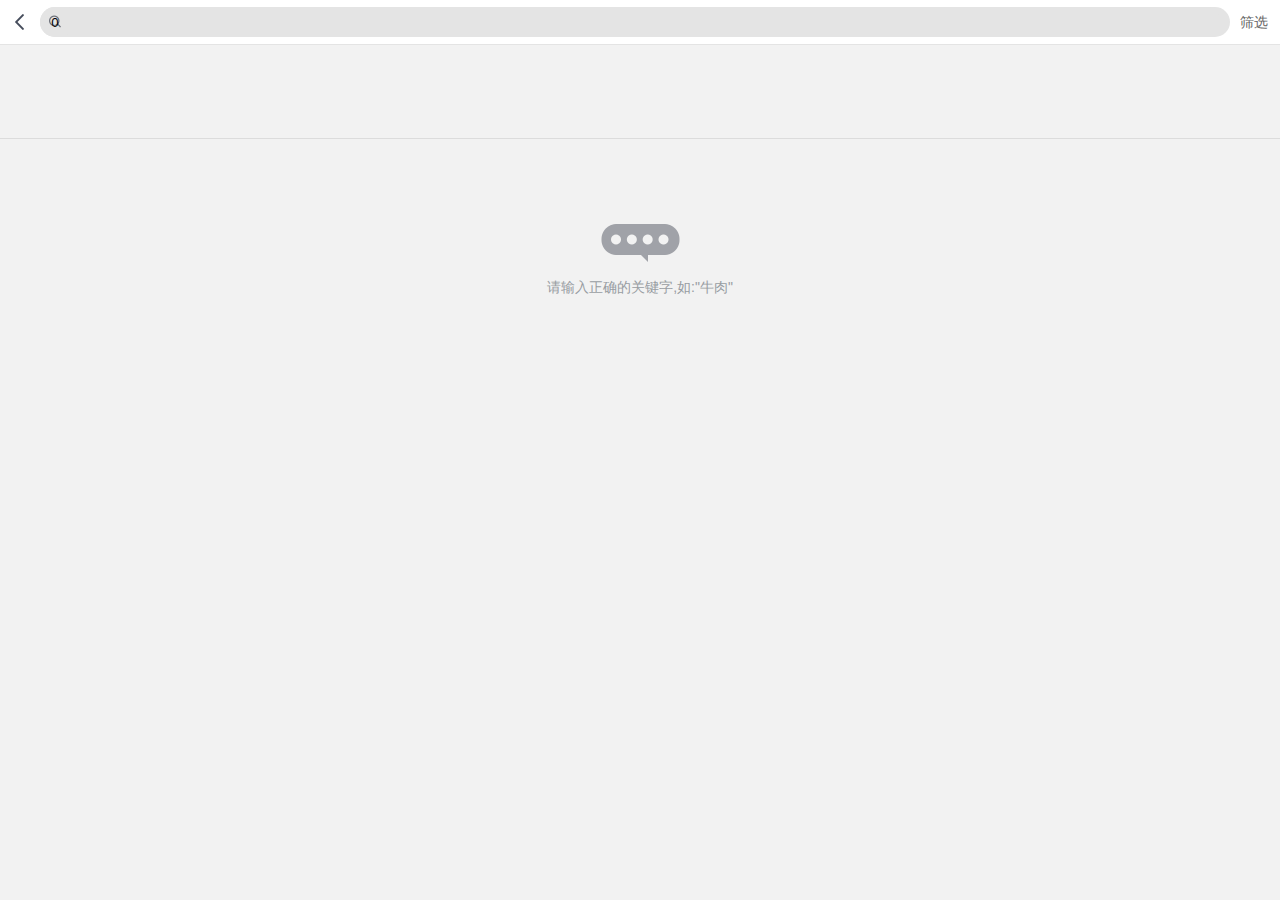
==== search.html @ a6b9f5fc "news" ====
<!DOCTYPE html>
<html class="search-page">
<head>
    <meta charset="UTF-8">
    <title>黄记煌在线点餐</title>
    <meta name="viewport"content="initial-scale=1.0, maximum-scale=1.0, minimum-scale=1.0, user-scalable=no, width=device-width"/>
    <meta name="apple-mobile-web-app-capable" content="yes">
    <meta name="apple-mobile-web-app-status-bar-style" content="black">
    <meta http-equiv="Cache-Control" content="must-revalidate,no-cache">
    <link rel="stylesheet" href="style/style.css"/>
</head>
<body>
<section class="_pre">
    <!-- 搜索框 -->
    <header id="head_search_box">
        <div class="search_header">
            <a href="index.html" class="back search_back" id='search_back'></a>
            <div class="search">
                <form id="search_form" method="get" action='' target="_parent" onsubmit="return submit_search();">
                    <div class="text_box" name="list_search_text_box" onclick="return 1;">
                        <input id="_keyword" name="search" type="text" class="text" value=""/>
                    </div>
                    <input type="hidden" value="0" name="">
                    <input type="submit" value="0" class="submit" id="list_search_submit">
                </form>
            </div>
            <a class="menu filtrate" name="list_go_filter">筛选</a>
        </div>
    </header>
    <section id="suggest_box">
        <div class="search_list" style="display: none;"></div>
        <div class="shadow_box" style="display: none;"></div>
    </section>
    <div style="height:47px;" class="empty_div">&nbsp;</div>
    <section cite="0" id="hot_search" class="hot_search">
        <ul class="clearfix">
            <iframe src="http://shop29273283.vpubao.com/index.php?c=search&search=" frameborder="0" width="100%;" height="1000px;"></iframe>
        </ul>
    </section>
    <p class="search_null">请输入正确的关键字,如:"牛肉"</p>
</section>
<section class="_next" style="display: none">
    <!-- 筛选 -->
    <header>
        <div class="new_header_2" id="filter_header">
            <a href="javascript:;" class="back" id="list_filter_back">
                <span>返回</span>
            </a>
            <h2>筛选</h2>
        </div>
    </header>
    <section id="filter_content">
        <div class="filtrate_price" name="filter_price" onclick="return 1;">
            价格<input type="number" id="lp" value="">&sim;
               <input type="number" id="hp" value="">元
        </div>
        <div class="filtrate_category" att_id="address">
            <a href="javascript:;" class="filtrate_category_a" name="filter_region_nav">
                收货地
                <span class="up_down">全部展开</span>
            </a>
        </div>
        <ul class="clearfix filtrate_address filtrate_list addr_item" id="filter_region_list">
            <li class="">
                <a href="javascript:;" cid="111" aname="北京">北京</a>
            </li>
            <li class="">
                <a href="javascript:;" cid="112" aname="天津">天津</a>
            </li>
            <li class="">
                <a href="javascript:;" cid="113" aname="河北">河北</a>
            </li>
            <li class="">
                <a href="javascript:;" cid="114" aname="山西">山西</a>
            </li>
            <li class="">
                <a href="javascript:;" cid="115" aname="内蒙古">内蒙古</a>
            </li>
            <li class="">
                <a href="javascript:;" cid="121" aname="辽宁">辽宁</a>
            </li>
            <li class="">
                <a href="javascript:;" cid="122" aname="吉林">吉林</a>
            </li>
            <li class="">
                <a href="javascript:;" cid="123" aname="黑龙江">黑龙江</a>
            </li>
            <li class="">
                <a href="javascript:;" cid="131" aname="上海">上海</a>
            </li>
            <li class="">
                <a href="javascript:;" cid="132" aname="江苏">江苏</a>
            </li>
            <li class="">
                <a href="javascript:;" cid="133" aname="浙江">浙江</a>
            </li>
            <li class="">
                <a href="javascript:;" cid="134" aname="安徽">安徽</a>
            </li>
            <li class="">
                <a href="javascript:;" cid="135" aname="福建">福建</a>
            </li>
            <li class="">
                <a href="javascript:;" cid="136" aname="江西">江西</a>
            </li>
            <li class="">
                <a href="javascript:;" cid="137" aname="山东">山东</a>
            </li>
            <li class="">
                <a href="javascript:;" cid="141" aname="河南">河南</a>
            </li>
            <li class="">
                <a href="javascript:;" cid="142" aname="湖北">湖北</a>
            </li>
            <li class="">
                <a href="javascript:;" cid="143" aname="湖南">湖南</a>
            </li>
            <li class="">
                <a href="javascript:;" cid="144" aname="广东">广东</a>
            </li>
            <li class="">
                <a href="javascript:;" cid="145" aname="广西">广西</a>
            </li>
            <li class="">
                <a href="javascript:;" cid="146" aname="海南">海南</a>
            </li>
            <li class="">
                <a href="javascript:;" cid="150" aname="重庆">重庆</a>
            </li>
            <li class="">
                <a href="javascript:;" cid="151" aname="四川">四川</a>
            </li>
            <li class="">
                <a href="javascript:;" cid="152" aname="贵州">贵州</a>
            </li>
            <li class="">
                <a href="javascript:;" cid="153" aname="云南">云南</a>
            </li>
            <li class="">
                <a href="javascript:;" cid="154" aname="西藏">西藏</a>
            </li>
            <li class="">
                <a href="javascript:;" cid="161" aname="陕西">陕西</a>
            </li>
            <li class="">
                <a href="javascript:;" cid="162" aname="甘肃">甘肃</a>
            </li>
            <li class="">
                <a href="javascript:;" cid="163" aname="青海">青海</a>
            </li>
            <li class="">
                <a href="javascript:;" cid="164" aname="宁夏">宁夏</a>
            </li>
            <li class="">
                <a href="javascript:;" cid="165" aname="新疆">新疆</a>
            </li>
            <li class="">
                <a href="javascript:;" cid="171" aname="台湾">台湾</a>
            </li>
            <li class="">
                <a href="javascript:;" cid="172" aname="香港">香港</a>
            </li>
            <li class="">
                <a href="javascript:;" cid="173" aname="澳门">澳门</a>
            </li>
        </ul>
        <div class="filtrate_has">
            <h2>其他条件</h2>
            <ul class="clearfix">
                <li id="displaySalesPromotion"onclick="return 1;" class="">
                    <label for="">促销</label>
                </li>
                <li id="displayOutlets" onclick="return 1;" class="">
                    <label for="">尾品汇</label>
                </li>
                <li id="displayDDSelf" onclick="return 1;" class="">
                    <label for="">当当自营</label>
                </li>
                <li id="hasStock" onclick="return 1;" class="on">
                    <label for="">有货</label>
                </li>
                <li id="displayPreSell"onclick="return 1;" class="">
                    <label for="">预售</label>
                </li>
                <li id="displayOverseas"onclick="return 1;" class="">
                    <label for="">海外购</label>
                </li>
            </ul>
        </div>
    </section>
    <div class="filtrate_wrap">
        <ul class="filtrate_btn clearfix">
            <li><a href="javascript:;" class="reset" id='clear_btn'>清空筛选条件</a></li>
            <li><a href="javascript:;" class="submit" id='submit_btn'>确定</a></li>
        </ul>
    </div>
    <script>
        var hasFilter = 0;
    </script>
</section>
<section id="mix_search_div" style="display: none;">
    <header id="bd">
        <header class="con floatsearch">
            <div id="component_1434612"></div>
            <section class="mix_new_header">
                <a href="javascript:void(0)" class="mix_back"></a>
                <form id="index_search_form" method="get" action="http://shop29273283.vpubao.com/index.php" onsubmit="return mix_submit_search();">
                    <div class="search">
                        <div class="text_box">
                            <input id="keyword" id="shop_id" value="29273283" placeholder="在此搜索您喜爱的食物" class="keyword text" onkeydown="this.style.color='#404040';" maxlength="70" autocomplete="off">
                        </div>
                        <span class="mix_submit"></span>
                        <a href="javascript:void(0)" class="clear_input" id="clear_input" style="display: block;"></a>
                        <input  type="hidden" name="c" value="search" style="display: none">
                        <input type="search" name="search">
                    </div>
                    <input type="submit" value="搜索" class="mix_filtrate">
                </form>
            </section>
            <section class="mix_search_list"></section>
            <section class="mix_recently_search">
                <h3>搜索历史</h3>
                <ul>

                </ul>
                <a href="javascript:void(0)" onclick="clearRecently()" class="clear_recently_search">
                    <img src="images/delete_icon.png" alt="" width="15" height="15">
                    &nbsp;清空历史记录
                </a>
            </section>
            <div class="spacer"></div>
        </header>
    </header>
</section>
<script src="script/zepto.min.js" type="text/javascript"></script>
<script src="script/search/fx.min.js" type="text/javascript"></script>
<script src="script/search/fx_methods.min.js" type="text/javascript"></script>
<script src="script/search/zepto.lazyload.min.js" type="text/javascript"></script>
<script src="script/search/zepto_cokie.min.js" type="text/javascript"></script>
<script src="script/common.min.js" type="text/javascript"></script>
<script src="script/search/search.min.js" type="text/javascript"></script>
<script src="script/search/filter.min.js" type="text/javascript"></script>
<script src="script/search/mix_suggest.min.js" type="text/javascript"></script>
<script>
    var sid = "";
    $(document).ready(function () {
        $("img[data-original]").lazyload();
        $.extend(m_collect, {
            mdd_token: '',
            search_login_url: ''
        });
        var fromType = location.href.indexOf("index\.php") > 0 ? 'search' : 'category';
        $.extend(m_loadMore, {
            p: '{"search":"0","act":"get_more","from":"' + fromType + '","search":"0","search":"' + search + '","page":1}',
            big_pic_class: "",
            type: 1
        });
        m_loadMore.init();
        var filtrate = $(".filtrate"), submit = $(".submit,.back");
        filtrate.bind("click", function () {
            $("._next").css({"display": "block"});
            $("._pre").hide();
            window.scrollTo(0, 0);
        });
        submit.bind("click", function () {
            $("._next").hide();
            $("._pre").css({"display": "block"});
        });
        bizFilter.init();
        $("#backtop").click(function () {
            window.scrollTo(0, 0);
        });
    });
</script>
<script>
    $(function () {
        var sbox = $("#head_search_box"),
                sort = $('#product_sort'),
                related = $("#hot_search"),
                g_list = $("#goods_list"),
                g_m1 = "0", g_m2 = "90px";
        var initCss = function (type) {
            if (type == 1) {
                sort.css({"position": "static", "width": "100%"});
                g_list.css("margin-top", g_m1);
            } else {
                sort.attr("style", "");
                g_list.css("margin-top", g_m2);
            }
        };
        var m = {
            input: $("#_keyword"),
            rawAll: '',
            dd: $(".text_box"),
            cancel: $(".mix_back"),
            rawKey: 'r',
            main: function () {
                this.init();
                this.be();
            },
            init: function () {
                this.rawAll = this.input.val();
            },
            be: function () {
                var _this = this;
                this.input.focus(function () {
                    var mix_search = $("#mix_search_div");
                    if (mix_search.length > 0) {
                        _this.dd.trigger("click");  //for ddclick
                        $("._pre").hide();
                        mix_search.show();
                        $("#keyword").val(_this.rawKey).focus();
                        return;
                    }
                    var newKey = _this.input.val();
                    if (newKey != _this.rawKey && newKey != _this.rawAll) {
                        $(this).val(newKey);
                    } else {
                        $(this).val(_this.rawKey);
                    }
                    if ($(window).scrollTop() > 0) {
                        initCss(1);
                        window.scrollTo(0, 0);
                        _this.dd.trigger("click");
                    }
                }).blur(function () {
                    var newKey = _this.input.val();
                    if (newKey === _this.rawKey) {
                        $(this).val(_this.rawAll);
                    } else {
                        $(this).val(newKey);
                    }
                });
                this.cancel.bind("click", function () {
                    $("#mix_search_div").hide();
                    $("._pre").show();
                });
            }
        };
        m.main();
        $(window).resize(function () {
            sbox.css("width", "100%");
            sort.css("width", "100%");
        });

        setTimeout(function () {
            var sboxH = sbox.height();
            var relatedH = related.height();
            relatedH <= 20 && related.remove();
            var sortH = sort.height();
            var sortStart = sort.offset().top - sboxH;
            var showEnd = sort.offset().top;
            var init = function () {
                sbox.css({"position": "fixed", "top": "0"});
                window.scrollTo(0, 0);
            };
            var rawScroll = 0, nowScroll = 0;
            var upOrDown = function () {
                var delta = 30;
                if (nowScroll > rawScroll + delta) {
                    return 1;
                } else if (nowScroll < rawScroll - delta) {
                    return 2;
                } else {
                    return 0;
                }
            };
            var sticky = function () {
                nowScroll = $(window).scrollTop();
                if (nowScroll >= sortStart) {
                    sort.css({"position": "fixed", "top": sboxH});
                    g_list.css({"margin-top": sortH});
                } else {
                    sort.attr("style", "");
                    g_list.attr("style", "");
                }
                if (nowScroll > showEnd + sortH) {
                    var up = upOrDown();
                    if (up == 1) {
                        if (sbox.css("display") != "none") {
                            sbox.hide();
                            sort.hide();
                        }
                        rawScroll = nowScroll;
                    } else if (up == 2) {
                        if (sbox.css("display") == "none") {
                            sbox.show();
                            sort.show();
                        }
                        rawScroll = nowScroll;
                    }
                } else {
                    if (sbox.css("display") == "none") {
                        sbox.show();
                        sort.show();
                    }
                }
            };
            init();
            $(document).on("touchmove", sticky);
            $(window).on("scroll", sticky);
        }, 500);
    });
</script>
<script src="script/search/js_tracker.js" type="text/javascript"></script>
</body>
</html>
---- style/style.css ----
@charset "utf-8";
body, button, dd, dl, dt, fieldset, form, h1, h2, h3, h4, h5, h6, input, legend, li, ol, p, select, table, td, textarea, th, ul {
    margin: 0;
    padding: 0
}

body {
    min-width: 320px;
    font-size: 14px;
    font-family: 'microsoft yahei', Verdana, Arial, Helvetica, sans-serif;
    color: #000;
    -webkit-text-size-adjust: none
}

fieldset, img {
    border: 0
}

ol, ul {
    list-style: none
}

address, em {
    font-style: normal
}

a {
    color: #000;
    text-decoration: none
}

table {
    border-collapse: collapse;
}

input {
    font-family: 'microsoft yahei', Verdana, Arial, Helvetica, sans-serif;;
}

.clearfix:after {
    clear: both;
    content: " ";
    display: block;
    font-size: 0;
    height: 0;
    visibility: hidden
}

.clearfix {
    zoom: 1
}

.dis_tab {
    display: table;
    width: 100%;
}

.dis_tab_c {
    display: table-cell;
}

* {
    -webkit-tap-highlight-color: rgba(0, 0, 0, 0);
}

:focus {
    outline: none;
}

/* 分类导航页 */
/* 内容 */
body {
    background-color: #f8f8f8;
}

.main {
    position: fixed;
    top: 0;
    left: 0;
    right: 0;
    bottom: 0;
    width: 100%;
    height: 100%;
    min-width: 320px;
    overflow: hidden;
    background-color: #fff;
}

/* 头部返回 */
.search_header {
    position: relative;
    z-index: 100;
    height: 30px;
    background: #fff;
    padding: 7px 50px 7px 40px;
    border-bottom: 1px solid #e4e4e4;
}

.search_header .back {
    z-index: 2;
    position: absolute;
    top: 0;
    left: 0;
    height: 44px;
    padding-left: 40px;
    background: url(../images/arrow_left.png) no-repeat 15px center;
    background-size: auto 16px;
    font-size: 15px;
}

.search_header .search {
    height: 30px;
    border-radius: 40px;
    padding-left: 30px;
    position: relative;
    background: #e4e4e4;
}

.search_header .search .text {
    border-radius: 40px;
    width: 100%;
    border: none;
    height: 20px;
    line-height: 20px;
    outline: none;
    font-size: 14px;
    padding: 5px 0;
    color: #b6b7b9;
    display: block;
    background: #e4e4e4;
}

.search_header .search .submit {
    width: 30px;
    height: 30px;
    position: absolute;
    left: 0;
    top: 0;
    background: #e4e4e4 url(../images/v4.5ico_43.png) center center no-repeat;
    background-size: 16px 16px;
    border: none;
    border-radius: 40px;
}

.search_header .menu {
    z-index: 2;
    position: absolute;
    right: 0;
    top: 0;
    width: 40px;
    height: 44px;
    background: url(../images/menu.png) no-repeat center;
    background-size: 23px;
    line-height: 44px;
    font-size: 14px;
    transition: background .3s;
}

.search_header .menu.active {
    background-image: url(../images/menu-active.png);
    background-size: 16px;
}

.search_header .menu.active:after {
    content: " ";
    display: block;
    position: absolute;
    right: 12px;
    bottom: -1px;
    width: 16px;
    height: 8px;
    background: url(../images/connector.png) no-repeat center 0;
}

.new_header .t-nav {
    margin-top: 44px;
}

.t-nav {
    width: 100%;
    height: 0;
    overflow: hidden;
    text-align: center;
    line-height: 0;
    background-color: #eee;
    font-size: 12px;
    transition: height .3s;
}

.t-nav.active {
    height: 50px;
    border-bottom: 1px solid #e4e4e4;
}

.t-nav ul {
    display: block;
    list-style: none;
}

.t-nav ul:after {
    content: "";
    display: block;
    clear: both;
    height: 0;
}

.t-nav ul li {
    display: inline-block;
    float: left;
    width: 20%;
}

.t-nav ul li a {
    display: inline-block;
    width: 100%;
    padding: 30px 0 3px;
    background: url(../images/h-home.png) no-repeat center 6px;
    background-size: 22px;
    line-height: 16px;
    color: #4d525d;
}

.t-nav ul li .home {
    background-image: url(../images/h-home.png);
}

.t-nav ul li .search {
    background-image: url(../images/h-search.png);
}

.t-nav ul li .category {
    background-image: url(../images/h-category.png);
}

.t-nav ul li .cart {
    background-image: url(../images/h-cart.png);
}

.t-nav ul li .user {
    background-image: url(../images/h-user.png);
}

.banImg {
    padding: 0 5px;
    display: block;
}

.banImg img {
    height: auto;
}

.null_p {
    height: 200px;
    line-height: 200px;
    text-align: center;
}

/* 分类列表 */
.main_box {
    width: 100%;
    height: 100%;
}

.main_box .class_list_nav {
    float: left;
    width: 23.5%;
    background-color: #eee;
    height: 100%;
    margin-right: -1px;
    z-index: 5;
}

.main_box .class_list_nav_box {
    overflow: scroll;
    height: 100%;
}

.main_box .class_list_nav_box ul {
    padding-bottom: 44px;
}

.main_box .class_list_nav_box ul li {
    font-size: 13px;
    border-left: 3px solid #fafafa;
    border-right: 1px solid #e6e6e6;
    height: 45px;
    line-height: 45px;
    text-align: center;
    color: #4d525d;
}

.main_box .class_list_nav_box ul li.on {
    border: 1px solid #e6e6e6;
    border-left: 3px solid #1ebeb4;
    border-right-color: #fff;
    background-color: #fff;
    margin: -1px 0;
    color: #28a0fa;
}

.main_box .class_box {
    float: left;
    width: 76.5%;
    height: 100%;
}

.main_box .class_box .class_box_inner {
    padding: 0 5px;
    overflow: scroll;
    height: 100%;
    border-left: 1px solid #e6e6e6;
}

.main_box .class_box .class_box_over {
    padding-bottom: 48px;
    padding-top: 10px;
}

.main_box .class_box .class_box_over h3 {
    line-height: 24px;
    font-size: 13px;
    font-weight: normal;
    padding-left: 4px;
    color: #4d525d;
}

.main_box .class_box .class_box_over ul {
    margin-bottom: 3px;
}

.main_box .class_box .class_box_over li {
    width: 33.333%;
    float: left;
}

.main_box .class_box .class_box_over li div {
    padding: 4px;
}

.main_box .class_box .class_box_over li div a {
    background-color: #fafafa;
}

.main_box .class_box .class_box_over li div a, .main_box .class_box .class_box_over li div img {
    display: block;
    width: 100%;
}

.main_box .class_box .class_box_over li div a span {
    text-align: center;
    display: block;
    line-height: 22px;
    height: 22px;
    font-size: 11px;
    overflow: hidden;
    color: #4d525d;
}

.main_box .class_box .class_box_over .cate_banner_img {
    width: 100%;
}

.main_box .class_box .class_box_over .cate_icon_img {
    width: 100%;
    height: auto;
}

/*筛选浮层*/
/* header */
.new_header_2 {
    position: relative;
    z-index: 8888;
    height: 44px;
    background: #fff;
    border-bottom: 1px solid #dcdcdc;
    padding: 0;
}

.new_header_2 .back {
    position: absolute;
    top: 8px;
    left: 17px;
    width: 30px;
    height: 32px;
}

.new_header_2 .back span {
    display: inline-block;
    width: 11px;
    height: 18px;
    background: url(../images/search_sprite.png) no-repeat;
    background-size: 25px 193px;
    text-indent: -9999px;
    margin-top: 6px;
}

.new_header_2 h2 {
    width: 100%;
    height: 44px;
    line-height: 44px;
    background: #fff;
    text-align: center;
    font-size: 16px;
    color: #333;
    font-family: 'Microsoft Yahei';
    font-weight: normal;
}

#filter_content {
    padding-bottom: 67px;
    margin-bottom: 40px;
}

.filtrate_category {
    height: 46px;
}

.filtrate_category_a {
    display: block;
    height: 45px;
    line-height: 45px;
    padding: 0 15px;
    color: #646464;
    border-bottom: 1px solid #dcdcdc;
    background: url(../images/search_sprite.png) right -97px no-repeat #fff;
    background-size: 25px 193px;
}

.filtrate_category_show {
    background: url(../images/search_sprite.png) right -51px no-repeat #fff;
    background-size: 25px 193px;
}

.filtrate_category .filtrate_category_a .up_down {
    float: right;
    margin-right: 20px;
    white-space: nowrap;
    text-overflow: ellipsis;
    max-width: 60%;
    overflow: hidden;
}

.filtrate_category .filtrate_category_a .c_yellow {
    color: #f88b39;
    height: 45px;
}

.fixed {
    position: fixed;
    top: 0;
    left: 0;
    width: 100%;
    -webkit-box-sizing: border-box;
    -moz-box-sizing: border-box;
    -ms-box-sizing: border-box;
    box-sizing: border-box;
}

.filtrate_list {
    background: #f0f0f0;
    padding: 0 10px;
    display: none;
}

.filtrate_list .filtrate_list_li_a {
    color: #323232;
    display: block;
    height: 45px;
    line-height: 45px;
    border-bottom: 1px solid #dcdcdc;
}

.filtrate_list .on {
    color: #ff9600;
}

.filtrate_price {
    height: 45px;
    line-height: 45px;
    padding: 0 15px;
    color: #646464;
    border-bottom: 1px solid #dcdcdc;
    background: #fff;
}

.filtrate_price input {
    width: 78px;
    height: 18px;
    line-height: 18px;
    padding: 3px 0 3px 2px;
    border: 1px solid #d8dbde;
    margin: 0 5px;
    text-align: center;
    background-color: #ebf0f3;
    color: #989da2;
    font-weight: bold;
    font-size: 14px;
}

.filtrate_price input.foucs {
    border: 1px solid #f88b39;
    background-color: #fff;
}

.filtrate_wrap {
    height: 66px;
    width: 100%;
    background: #fff;
    position: fixed;
    bottom: 0;
    left: 0;
    z-index: 999
}

.filtrate_btn {
    padding: 15px;
    height: 66px;
    width: 100%;
    -webkit-box-sizing: border-box;
    -moz-box-sizing: border-box;
    -ms-box-sizing: border-box;
    box-sizing: border-box;
    background: #fff;
    position: absolute;
    top: 0;
    left: 0;
    box-shadow: 0 -1px 4px #ccc;
}

.filtrate_btn li {
    width: 50%;
    float: left;
}

.filtrate_btn .reset {
    border: 1px solid #adadad;
    color: #323232;
    height: 34px;
    line-height: 34px;
    text-align: center;
    display: block;
    margin-right: 5px;
}

.filtrate_btn .submit {
    background: #ff9600;
    color: #fff;
    height: 36px;
    line-height: 36px;
    text-align: center;
    display: block;
    margin-left: 5px;
}

.filtrate_address {
    background-color: #f2f2f2;
    padding: 10px 0 5px 10px;
}

.filtrate_address li {
    padding: 1px;
    border: 1px solid #d8dbde;
    background-color: #fff;
    float: left;
    text-align: center;
    margin: 0 7px 5px 0;
    height: 30px;
    line-height: 30px;
    width: 66px;
    overflow: hidden;
}

.filtrate_address li.on {
    border: 2px solid #f88b39;
    color: #f88b39;
    padding: 0;
}

.filtrate_has {
    padding-left: 10px;
}

.filtrate_has h2 {
    font-weight: normal;
    font-size: 14px;
    line-height: 40px;
}

.filtrate_has ul li {
    float: left;
    width: 50%;
}

.filtrate_has ul li label {
    padding-left: 22px;
    display: block;
    height: 35px;
    line-height: 35px;
    background: url(../images/select2.png) 0 10px no-repeat;
    background-size: 15px 87px;
    color: #989da2;
}

.filtrate_has ul li.on label {
    background-position: 0 -33px;
}

/* 搜索浮层 */
/* 搜索列表header */
.floatsearch {
    padding-top: 45px;
}

.mix_new_header {
    overflow: hidden;
    width: 100%;
    position: absolute;
    top: 0;
    z-index: 5100;
    background: #f8f8f8;
    padding: 7px 50px 7px 40px;
    border-bottom: 1px solid #d8d8d8;
    box-sizing: border-box;
}

.mix_new_header .search {
    height: 30px;
    border-radius: 40px;
    padding: 0 30px 0 30px;
    position: relative;
    background: #e4e4e4;
}

.mix_new_header .search .text {
    width: 100%;
    border: none;
    height: 20px;
    line-height: 20px;
    outline: none;
    font-size: 14px;
    font-family: "Microsoft Yahei";
    padding: 5px 0;
    color: #b6b7b9;
    display: block;
    background: #e4e4e4;
}

.mix_new_header .search .mix_submit {
    width: 30px;
    height: 30px;
    position: absolute;
    left: 0px;
    top: 0px;
    background: #e4e4e4 url(../images/v4.5ico_43.png) center center no-repeat;
    background-size: 16px 16px;
    border: none;
    border-radius: 40px;
}

.mix_new_header .search .clear_input {
    width: 30px;
    height: 30px;
    position: absolute;
    right: 0px;
    top: 0px;
    display: block;
    background: url(../images/close.png) center center no-repeat;
    background-size: 16px 16px;
}

.mix_new_header .mix_filtrate {
    position: absolute;
    right: 0px;
    top: 7px;
    color: #646464;
    font-size: 14px;
    height: 32px;
    line-height: 32px;
    width: 50px;
    text-align: center;
    border: none;
    background: none;
    font-family: 'microsoft yahei';
}

.mix_new_header .mix_back {
    z-index: 2;
    position: absolute;
    top: 0;
    left: 0;
    height: 44px;
    padding-left: 40px;
    background: url(../images/arrow_left.png) no-repeat 15px center;
    background-size: auto 16px;
    font-size: 15px;
}

/* 搜索提示 */
.mix_search_list {
    width: 100%;
    z-index: 5005;
    background-color: #fff;
    box-shadow: 0 1px 3px #ccc;
}

.mix_search_list ul li {
    padding: 0 10px;
}

.mix_search_list ul li a {
    display: block;
    height: 44px;
    line-height: 44px;
    border-bottom: 1px solid #e5e5e5;
    color: #323232;
}

.mix_search_list ul li a .num {
    float: right;
    color: #646464;
}

.mix_search_list ul li a .c_32dcdc {
    color: #ff465a;
}

.mix_search_list ul li:last-child {
    border-bottom: 1px solid #e5e5e5;
}

.mix_search_list ul li:last-child a {
    border-bottom: 0;
}

.mix_search_list ul li.has_tj {
    padding: 7px 10px 0;
}

.mix_search_list ul li.has_tj a {
    border-bottom: 0;
    height: 30px;
    line-height: 30px;
}

.mix_search_list ul li.has_tj .child {
}

.mix_search_list ul li.has_tj .child:last-child {
    border-bottom: 1px solid #e5e5e5;
    padding-bottom: 7px;
}

/* 热搜 */
.mix_hot_search {
    padding: 2px 0 7px;
    border-bottom: 1px solid #dcdcdc;
    background-color: #f2f2f2;
}

.mix_hot_search h3 {
    font-size: 14px;
    font-weight: normal;
    padding-left: 30px;
    height: 34px;
    line-height: 34px;
    background: url(../images/huo1_03.png) 10px center no-repeat;
    background-size: 16px 16px;
}

.mix_hot_search ul {
    padding-left: 10px;
    padding-right: 5px;
}

.mix_hot_search ul li {
    float: left;
    margin: 0 5px 5px 0;
}

.mix_hot_search ul li a {
    display: inline-block;
    border: 1px solid #ebebeb;
    padding: 0 10px;
    height: 32px;
    line-height: 32px;
    background-color: #fff;
}

/* 最近搜索 */
.mix_recently_search {
    padding-bottom: 10px;
}

.mix_recently_search h3 {
    font-size: 14px;
    font-weight: normal;
    padding-left: 30px;
    height: 28px;
    line-height: 28px;
    background: #fff url(../images/zhong1_06.png) 10px center no-repeat;
    background-size: 16px 16px;
}

.mix_recently_search ul {
    background-color: #fff;
    border-bottom: 1px solid #dcdcdc;
}

.mix_recently_search ul li {
    border-top: 1px solid #dcdcdc;
    height: 40px;
    line-height: 40px;
    position: relative;
    padding-right: 40px;
}

.mix_recently_search ul li a {
    display: block;
    height: 40px;
    overflow: hidden;
    padding-left: 10px;
}

.mix_recently_search ul li span {
    display: block;
    height: 40px;
    width: 40px;
    position: absolute;
    right: 0;
    top: 0;
    background: url(../images/close_2.png) center center no-repeat;
    background-size: 13px 13px;
}

.mix_recently_search .clear_recently_search {
    display: block;
    width: 86%;
    margin: 10px auto 0;
    height: 32px;
    text-align: center;
    line-height: 32px;
    border: 1px solid #dcdcdc;
    background-color: #fff;
    color: #989da2;
}

.mix_recently_search .clear_recently_search img {
    position: relative;
    top: 2px;
}

.mix_recently_search .recently_search_null {
    text-align: center;
    line-height: 120px;
    background-color: #fff;
    padding-bottom: 20px;
}

/*搜索结果页*/
/* header */
.search-page body {
    background-color: #f2f2f2;
}

#head_search_box {
    width: 100%;
    position: fixed;
    top: 0;
    z-index: 5004;
    overflow: hidden;
}

.search_header .filtrate {
    background: none;
    color: #646464;
}

/* 热搜 */
.hot_search {
    padding: 9px 0 8px;
    border-bottom: 1px solid #dcdcdc;
}

.hot_search h3 {
    font-size: 14px;
    font-weight: normal;
    padding-left: 10px;
    height: 34px;
    line-height: 34px;
}

.hot_search ul {
    padding-left: 10px;
    padding-right: 5px;
    max-height: 74px;
    overflow: hidden;
}

.hot_search ul li {
    float: left;
    width: 33.3%;
    box-sizing: border-box;
    border: 5px solid #f2f2f2;
    border-width: 0 5px 5px 0;
}

.hot_search ul li a {
    display: block;
    border: 1px solid #ebebeb;
    padding: 0 6px;
    height: 32px;
    line-height: 32px;
    background-color: #fff;
    overflow: hidden;
    white-space: nowrap;
    text-overflow: ellipsis;
    text-align: center;
}

@media screen and (min-width: 540px) {
    .hot_search ul li {
        width: 25%;
    }
}

/* 筛选条件 */
.filtrate_term {
    width: 100%;
    overflow: hidden;
    z-index: 5000;
    top: 47px;
}

.filtrate_term ul {
    width: 100%;
    display: block;
    background: #fff;
}

.filtrate_term li {
    display: inline-block;
    width: 20%;
    height: 38px;
    line-height: 38px;
    text-align: center;
}

.filtrate_term li a {
    color: #777f86
}

/*.filtrate_term li.on{border-bottom:2px solid #ff465a;}*/
.filtrate_term li.on a {
    color: #ff465a;
}

.filtrate_term .arrow_up, .filtrate_term .arrow_down {
    width: 0px;
    height: 0px;
    font-size: 0;
    line-height: 0;
    border-color: #fff #fff #a5a5a5 #fff;
    border-width: 0px 5px 5px;
    display: inline-block;
    border-style: solid;
    position: relative;
    top: -6px;
    left: 5px;
}

.filtrate_term .arrow_down {
    border-color: #a5a5a5 #fff #fff #fff;
    border-width: 5px 5px 0px;
    position: relative;
    top: 2px;
    left: -5px;
}

.filtrate_term .active_up {
    border-color: #fff #fff #fcbb00 #fff;
}

.filtrate_term .active_down {
    border-color: #fcbb00 #fff #fff #fff;
}

.box_fixed {
    position: static;
    width: 100%;
}

.sort_fixed {
    position: static;
    width: 100%;
}

/* 商品列表 */
.goods_list {
    padding: 10px 5px 6px;
}

.goods_list ul {
    width: 50%;
    float: left;
}

.goods_list li {
    width: 100%;
    overflow: hidden;
    float: left;
    position: relative;
}

.goods_list li div {
    border: 1px solid #e6e6e6;
    padding: 3px;
    background: #fff;
    margin: 0 5px 10px 5px;
}

.goods_list li a {
    display: block;
    position: relative;
}

.goods_list li a p {
    display: block;
    position: relative;
}

.goods_list li .img img {
    display: block;
    width: 100%;
}

.goods_list li .name {
    height: 36px;
    line-height: 18px;
    overflow: hidden;
    color: #4d525d;
}

.goods_list li .price {
    line-height: 24px;
}

.goods_list li .price .red {
    color: #fe434c;
    margin-right: 5px;
}

.goods_list li .price .zk {
    background-color: #ee524b;
    height: 13px;
    line-height: 13px;
    padding: 0 3px;
    color: #fff;
    font-size: 12px;
}

.goods_list li .price .span_sc {
    float: right;
    color: #989da2;
    background: url(../images/collect.png) center no-repeat;
    background-size: 80%;
    width: 20px;
    height: 20px;
    margin-top: 3px;
}

.goods_list li .price .span_sc_on {
    background-image: url(../images/collected.png)
}

.goods_list li .icon_pop {
    display: block;
    width: 40px;
    height: 40px;
    position: absolute;
    right: -4px;
    top: -4px;
}

.goods_list li .tuijian {
    color: #fff;
    background-color: #fa3232;
    padding: 0 5px;
    line-height: 15px;
    position: absolute;
    left: -4px;
    bottom: 36px;
    font-size: 12px;
}

.goods_list li .sjzx {
    background: #28a0fa url(../images/phone.jpg) 5px center no-repeat;
    background-size: 6px 11px;
    padding-left: 14px;
}

.goods_list li .szyd {
    background-color: #1ebeb4;
}

.goods_list li .rejian {
    position: absolute;
    left: -4px;
    bottom: 36px;
    padding: 0 5px;
    line-height: 15px;
    font-size: 12px;
    background-color: #fe435d;
    color: #fff;
}

.error_mm {
    height: 50px;
    line-height: 50px;
    width: 120px;
    text-align: center;
    background: rgba(0, 0, 0, 0.7);
    position: fixed;
    top: 40%;
    left: 50%;
    z-index: 5000;
    color: #fff;
    margin-left: -60px;
}

.load {
    padding: 10px 0;
    height: 25px;
    font-size: 12px;
    line-height: 25px;
    text-align: center;
    color: #646464;
}

.load img {
    width: 16px;
    height: 16px;
    margin-right: 5px;
    vertical-align: text-bottom;
}

.more a {
    padding: 10px 0;
    display: block;
    width: 100%;
    height: 25px;
    line-height: 25px;
    color: #fff;
    text-align: center;
    font-size: 12px;
    background: #3c3c3c;
}

.more a img {
    width: 13px;
    height: 13px;
    margin-left: 5px;
    vertical-align: text-bottom;
}

/* 服装瀑布流 */
.pubo_box {
    padding: 10px 5px 0;
    background-color: #fafafa;
    zoom: 1;
}

.pubo_box:after {
    clear: both;
    content: " ";
    display: block;
    font-size: 0;
    height: 0;
    visibility: hidden;
}

.pubo_box .pubo_box_list {
    width: 50%;
    box-sizing: border-box;
    padding: 0 5px;
    float: left;
}

.pubo_box .pubo_hot {
    margin-bottom: 5px;
}

.pubo_box .pubo_hot ul li {
    float: left;
    width: 50%;
    box-sizing: border-box;
    border: 5px solid #fafafa;
    border-width: 0 5px 5px 0;
}

.pubo_box .pubo_hot ul li:nth-of-type(even) {
    border-right-width: 0;
}

.pubo_box .pubo_hot ul li a {
    display: block;
    border: 1px solid #dcdcdc;
    padding: 0 6px;
    height: 30px;
    line-height: 30px;
    background-color: #fff;
    overflow: hidden;
    white-space: nowrap;
    text-overflow: ellipsis;
    text-align: center;
    font-size: 12px;
}

.pubo_box .pubo_shop_box {
    border: 1px solid #dcdcdc;
    font-size: 12px;
    background-color: #fff;
    margin-bottom: 10px;
}

.pubo_box .pubo_shop_box a {
    display: block;
    overflow: hidden;
    position: relative;
}

.pubo_box .pubo_shop_box a .img, .pubo_box .pubo_shop_box a .img img {
    display: block;
    width: 100%;
}

.pubo_box .pubo_shop_box a .tuijian {
    color: #fff;
    background-color: #fa3232;
    padding: 0 5px;
    line-height: 15px;
    position: absolute;
    left: 0px;
    bottom: 0px;
    font-size: 12px;
}

.pubo_box .pubo_shop_box a .sjzx {
    background: #28a0fa url(../images/phone.jpg) 5px center no-repeat;
    background-size: 6px 11px;
    padding-left: 14px;
}

.pubo_box .pubo_shop_box a .szyd {
    background-color: #1ebeb4;
}

.pubo_box .pubo_shop_box2 a .img img {
    width: 130%;
    margin-left: -15%;
}

.pubo_box .pubo_shop_box .name {
    height: 30px;
    line-height: 15px;
    overflow: hidden;
    color: #4d525d;
    padding: 5px 6px 0;
}

.pubo_box .pubo_shop_box .price {
    line-height: 24px;
    padding: 0 6px 5px;
}

.pubo_box .pubo_shop_box .price .red {
    color: #fe434c;
    margin-right: 5px;
    font-size: 14px;
}

.pubo_box .pubo_shop_box .price .zk {
    background-color: #ee524b;
    height: 13px;
    line-height: 13px;
    padding: 0 3px;
    color: #fff;
}

.pubo_box .pubo_shop_box .price .span_sc {
    float: right;
    color: #989da2;
    background: url(../images/collect.png) center no-repeat;
    background-size: 80%;
    width: 20px;
    height: 20px;
    margin-top: 3px;
}

.pubo_box .pubo_shop_box .price .span_sc_on {
    background-image: url(../images/collected.png);
}

.pubo_box .pubo_shop_box .img_list {
    padding: 3px 5px 0;
}

.pubo_box .pubo_shop_box .img_list li {
    float: left;
    padding: 5px 2.5px 0 2.5px;
    width: 33.3%;
    box-sizing: border-box;
}

.pubo_box .pubo_shop_box .img_list li a {
    border: 1px solid #dcdcdc;
    width: 100%;
    box-sizing: border-box;
}

.pubo_box .pubo_shop_box .img_list li a.on {
    border-color: #fe434c;
}

.pubo_box .pubo_shop_box .img_list li a img {
    display: block;
    width: 100%;
}

/* 搜索提示 */
.search_list {
    width: 100%;
    position: absolute;
    left: 0;
    top: 46px;
    border-top: 1px solid #dcdcdc;
    z-index: 5005;
    background-color: #fff;
    box-shadow: 0 1px 3px #ccc;
    padding-bottom: 10px;
}

.search_list ul {
    margin-bottom: 10px;
}

.search_list ul li {
    padding: 0 10px;
}

.search_list ul li a {
    display: block;
    height: 44px;
    line-height: 44px;
    border-bottom: 1px solid #e5e5e5;
    color: #323232;
}

.search_list ul li a .num {
    float: right;
    color: #646464;
}

.search_list ul li:last-child {
    border-bottom: 1px solid #e5e5e5;
}

.search_list ul li:last-child a {
    border-bottom: 0;
}

.search_list .clear_search {
    display: block;
    width: 86%;
    margin: 0 auto;
    height: 32px;
    text-align: center;
    line-height: 32px;
    border: 1px solid #dcdcdc;
}

.shadow_box {
    z-index: 5003;
    width: 100%;
    height: 100%;
    position: fixed;
    left: 0;
    top: 0;
    background-color: rgba(0, 0, 0, .7);
}

/* 我的收藏 */
.collect_box {
    position: fixed;
    top: 0;
    width: 100%;
    height: 100%;
    overflow: hidden;
    z-index: 6000;
}

.collect_box .shadow_box2 {
    z-index: 5003;
    width: 100%;
    height: 100%;
    position: fixed;
    left: 0;
    top: 0;
    background-color: rgba(0, 0, 0, .7);
}

.collect_box .title {
    height: 32px;
    line-height: 32px;
    text-align: center;
    position: relative;
}

.collect_box .title a {
    float: right;
    padding: 0 10px;
    position: absolute;
    right: 0;
    top: 0;
}

.collect_box .collect_inner {
    z-index: 6005;
    position: relative;
    background-color: #ebf0f3;
    margin-top: 47px;
    height: 100%;
}

.collect_box .goods_list {
    padding-top: 0;
    padding-bottom: 85px;
    height: 100%;
    overflow: hidden;
}

/* 搜索无结果 */
.search_null {
    padding: 140px 0 60px;
    background: url(../images/search_null.png) center 84px no-repeat;
    background-size: 79px 39px;
    color: #989da2;
    text-align: center;
}

/* 猜你喜欢 */
.maybe_like .title {
    height: 32px;
    line-height: 32px;
    padding-left: 10px;
}

.maybe_like ul {
    width: 100%;
}

.maybe_like ul li:first-child {
    margin-left: 0.5%;
}

.maybe_like ul li {
    width: 33%;
    float: left;
    overflow: hidden;
}

.maybe_like ul li div {
    padding: 0 7px;
}

.maybe_like ul li a {
    display: block;
}

.maybe_like ul li .img img {
    display: block;
    width: 100%;
}

.maybe_like ul li .name {
    height: 36px;
    line-height: 18px;
    overflow: hidden;
    color: #4d525d;
    font-size: 12px;
}

.maybe_like ul li .price {
    line-height: 24px;
    color: #fe434c;
    font-weight: bold;
    text-align: center;
}

/* 回到顶部 */
.fixed_box {
    position: fixed;
    bottom: 10px;
    right: 3px;
    width: 40px;
}

.fixed_box a {
    display: block;
    height: 20px;
    width: 40px;
    padding: 10px 0;
    text-align: center;
    color: #d6d6d6;
    font-size: 10px;
    background-color: rgba(0, 0, 0, .65);
    border-radius: 30px;
}

.fixed_box a span {
    display: block;
    height: 20px;
    width: 20px;
    margin: 0 auto;
    background: url(../images/search_icon.png) 0px 1px no-repeat;
    background-size: 40px 50px;
}

.fixed_box a.btn_sc {
    margin-bottom: 5px;
}

.fixed_box a.btn_back span {
    background-position: 1px -30px;
}

/* 海外购标签 */
.overseas {
    display: inline-block;
    color: white;
    background: url(../images/overseas.png) center center no-repeat;
    background-size: contain;
    text-indent: 16px;
    border-radius: 2px;
    height: 13px;
    width: 46.5px;
    line-height: 13px;
    font-size: 9px;
    position: absolute;
    bottom: 0;
    left: 0;
}

.main_box .class_box .class_box_over .words_only {
    padding: 0 5px
}

.main_box .class_box .class_box_over .words_only li div {
    padding: 0px;
    border: 1px solid #eee;
    border-right: none;
    border-top: none;
}

.main_box .class_box .class_box_over .words_only li:first-child div {
    border-top: 1px solid #eee;
}

.main_box .class_box .class_box_over .words_only li:nth-child(2) div {
    border-top: 1px solid #eee;
}

.main_box .class_box .class_box_over .words_only li:nth-child(3) div {
    border-top: 1px solid #eee;
}

.main_box .class_box .class_box_over .words_only li:nth-child(3n) div {
    border-right: 1px solid #eee;
}

.main_box .class_box .class_box_over .words_only li:last-child div {
    border-right: 1px solid #eee;
}

.main_box .class_box .class_box_over .words_only li div a span {
    height: 44px;
    line-height: 44px;
}

.main_box .class_box .class_box_over .words_only li div a {
    background-color: #fff;
}

.clearfix:after {
    clear: both;
    display: table;
    content: ""
}

/* 促销链接 */
.promotion_section {
    background-color: #fff;
    padding-bottom: 8px;
}

.promotion_lnk {
    width: 98%;
    height: 34px;
    line-height: 34px;
    text-align: center;
    box-sizing: border-box;
    border-radius: 5px;
    border: 1px solid red;
    color: red;
    margin: 0px auto;
}

.promotion_lnk i {
    font-style: normal;
}

.promotion_lnk .promotion_activity {
    font-size: 14px;
    background-color: red;
    color: white;
    border-radius: 3px;
    padding: 0px 5px 1px 5px;
    text-align: center;
    border-top: 3px solid red;
    border-bottom: 2px solid red;
    position: relative;
}

.child_day .promotion_activity .inner_activity {
    position: absolute;
    left: 1px;
    top: -1px;
    font-size: 13px;
    color: white;
    border-radius: 3px;
    line-height: 16px;
    text-align: center;
    display: inline-block;
    z-index: 100;
}

.child_day_clickall {
    width: 93%;
    line-height: 34px;
    text-align: center;
    border-radius: 5px;
    border: 1px solid red;
    color: red;
    margin: 0px auto;
}

.storeNull {
    margin: -100px 0 0 -50%;
    width: 100%;
    height: 200px;
    position: absolute;
    left: 50%;
    top: 50%;
}

.storeNull .childBtn {
    background-color: red;
    color: white;
    text-align: center;
}

.storeNull p {
    text-align: center;
}

.storeNull .storePic {
    width: 100%;
    margin: 0 auto;
}

.storeNull .storePic img {
    width: 100%;
}

.storeNull .topp {
    margin-top: 5px;
    color: #999;
    font-size: 16px;
}

.storeNull .downp {
    margin-bottom: 15px;
    color: #999;
    font-size: 16px;
}

.storeNull .childBtn {
    height: 34px;
    line-height: 34px;
    text-align: center;
    font-size: 16px;
    position: relative;
    border-radius: 5px;
    width: 50%;
    margin-left: 25%;
}

.storeNull .childBtn .rightArrow {
    position: absolute;
    right: 10%;
    top: 9%;
    width: 10px;
}

.storeNull .childBtn .rightArrow img {
    width: 100%;
}
input{
    position: relative;
    right: 10px;
}
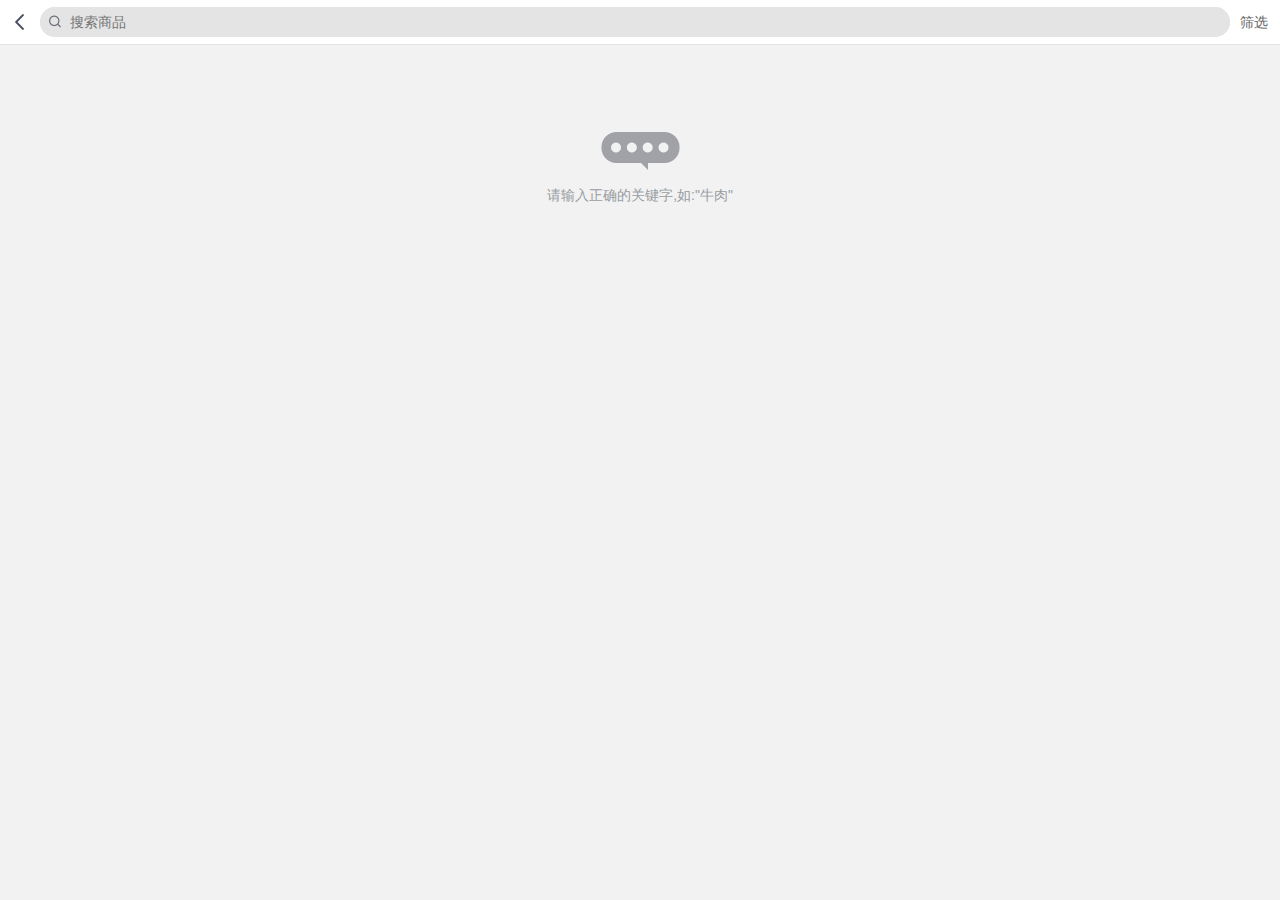
==== commit 658c10cf: "news" ====
--- a/search.html
+++ b/search.html
@@ -12,18 +12,19 @@
 <body>
 <section class="_pre">
     <!-- 搜索框 -->
-    <header id="head_search_box">
+    <header id="head_search_box" dd_name="结果页头部">
         <div class="search_header">
-            <a href="index.html" class="back search_back" id='search_back'></a>
+            <a href="javascript:;" class="back search_back" id='search_back' dd_name="返回"></a>
             <div class="search">
-                <form id="search_form" method="get" action='' target="_parent" onsubmit="return submit_search();">
-                    <div class="text_box" name="list_search_text_box" onclick="return 1;">
-                        <input id="_keyword" name="search" type="text" class="text" value=""/>
+                <form id="search_form" dd_name="搜索部分" method="get" action='' target="_parent" onsubmit="return submit_search();" >
+                    <div class="text_box" name="list_search_text_box" dd_name="搜索框" onclick="return 1;">
+                        <input id="_keyword" name="key" type="text" placeholder="搜索商品" class="text" value="" />
                     </div>
-                    <input type="hidden" value="0" name="">
-                    <input type="submit" value="0" class="submit" id="list_search_submit">
+                    <input type="hidden" value="57fd13d69fe8d9efcd59521645af9b77" name="sid">
+                    <input type="submit" value="" class="submit" id="list_search_submit" dd_name="提交">
                 </form>
             </div>
+
             <a class="menu filtrate" name="list_go_filter">筛选</a>
         </div>
     </header>
@@ -34,7 +35,7 @@
     <div style="height:47px;" class="empty_div">&nbsp;</div>
     <section cite="0" id="hot_search" class="hot_search">
         <ul class="clearfix">
-            <iframe src="http://shop29273283.vpubao.com/index.php?c=search&search=" frameborder="0" width="100%;" height="1000px;"></iframe>
+
         </ul>
     </section>
     <p class="search_null">请输入正确的关键字,如:"牛肉"</p>
@@ -198,35 +199,31 @@
         var hasFilter = 0;
     </script>
 </section>
-<section id="mix_search_div" style="display: none;">
+<section id="mix_search_div" dd_name="搜索浮层" style="display: none;">
     <header id="bd">
         <header class="con floatsearch">
             <div id="component_1434612"></div>
             <section class="mix_new_header">
                 <a href="javascript:void(0)" class="mix_back"></a>
-                <form id="index_search_form" method="get" action="http://shop29273283.vpubao.com/index.php" onsubmit="return mix_submit_search();">
+                <form id="index_search_form" method="get" action="search.php" target="_parent" onsubmit="return mix_submit_search();">
                     <div class="search">
                         <div class="text_box">
-                            <input id="keyword" id="shop_id" value="29273283" placeholder="在此搜索您喜爱的食物" class="keyword text" onkeydown="this.style.color='#404040';" maxlength="70" autocomplete="off">
+                            <input id="keyword" name="keyword" type="text" value="搜索商品" placeholder="搜索商品、品牌、种类" class="keyword text" onkeydown="this.style.color='#404040';" maxlength="70" autocomplete="off">
                         </div>
                         <span class="mix_submit"></span>
                         <a href="javascript:void(0)" class="clear_input" id="clear_input" style="display: block;"></a>
-                        <input  type="hidden" name="c" value="search" style="display: none">
-                        <input type="search" name="search">
+                        <input type="hidden" value="0" name="cid" id="cid">
+                        <input type="hidden" value="57fd13d69fe8d9efcd59521645af9b77" name="sid">
                     </div>
                     <input type="submit" value="搜索" class="mix_filtrate">
                 </form>
             </section>
             <section class="mix_search_list"></section>
+
             <section class="mix_recently_search">
                 <h3>搜索历史</h3>
-                <ul>
-
-                </ul>
-                <a href="javascript:void(0)" onclick="clearRecently()" class="clear_recently_search">
-                    <img src="images/delete_icon.png" alt="" width="15" height="15">
-                    &nbsp;清空历史记录
-                </a>
+                <ul></ul>
+                <a href="javascript:void(0)" onclick="clearRecently()" class="clear_recently_search"><img src="images/delete_icon.png" alt="" width="15" height="15">&nbsp;清空历史记录</a>
             </section>
             <div class="spacer"></div>
         </header>
@@ -242,38 +239,62 @@
 <script src="script/search/filter.min.js" type="text/javascript"></script>
 <script src="script/search/mix_suggest.min.js" type="text/javascript"></script>
 <script>
-    var sid = "";
-    $(document).ready(function () {
+    var sid = "57fd13d69fe8d9efcd59521645af9b77";
+    $(document).ready(function(){
+        //图片延迟加载
         $("img[data-original]").lazyload();
+        //初始化收藏功能
         $.extend(m_collect, {
-            mdd_token: '',
-            search_login_url: ''
-        });
-        var fromType = location.href.indexOf("index\.php") > 0 ? 'search' : 'category';
+            mdd_token : '',
+            search_login_url : 'https://mpassport.dangdang.com/login.php?burl=%2Fsearch.php&sid=57fd13d69fe8d9efcd59521645af9b77'
+        });
+        //初始化加载更多功能
+        var fromType = location.href.indexOf("search\.php") > 0 ? 'search' : 'category';
         $.extend(m_loadMore, {
-            p: '{"search":"0","act":"get_more","from":"' + fromType + '","search":"0","search":"' + search + '","page":1}',
-            big_pic_class: "",
-            type: 1
+            p : '{"keyword":"","act":"get_more","from":"'+fromType+'","cid":"0","sid":"'+sid+'","page":1}',
+            big_pic_class : "",
+            type : 1
         });
         m_loadMore.init();
+        //筛选浮层显示控制
         var filtrate = $(".filtrate"), submit = $(".submit,.back");
         filtrate.bind("click", function () {
-            $("._next").css({"display": "block"});
+            $("._next").css({"display":"block"});
             $("._pre").hide();
             window.scrollTo(0, 0);
         });
         submit.bind("click", function () {
             $("._next").hide();
-            $("._pre").css({"display": "block"});
-        });
+            $("._pre").css({"display":"block"});
+        });
+        //初始化筛选浮层
         bizFilter.init();
-        $("#backtop").click(function () {
+        //初始化suggest模块，老版无搜索浮层情况
+        /*function submit_search() {
+         var key = $('#keyword');
+         var value = key.val();
+         if (value == "") {
+         return false;
+         }
+         key.val(value.replace(/\s+共\d+个结果/, ''));
+         return true;
+         }
+         new Suggest({
+         operator: "#_keyword",
+         defaultVal: "",
+         hasFocus: false,
+         ajaxUrl: "?req=suggest",
+         formEl: "#search_form"
+         });*/
+        //返回顶部逻辑
+        $("#backtop").click(function(){
             window.scrollTo(0, 0);
         });
     });
 </script>
 <script>
-    $(function () {
+    $(function(){
+        //搜索浮层显示逻辑
         var sbox = $("#head_search_box"),
                 sort = $('#product_sort'),
                 related = $("#hot_search"),
@@ -281,7 +302,7 @@
                 g_m1 = "0", g_m2 = "90px";
         var initCss = function (type) {
             if (type == 1) {
-                sort.css({"position": "static", "width": "100%"});
+                sort.css({"position":"static","width":"100%"});
                 g_list.css("margin-top", g_m1);
             } else {
                 sort.attr("style", "");
@@ -293,7 +314,7 @@
             rawAll: '',
             dd: $(".text_box"),
             cancel: $(".mix_back"),
-            rawKey: 'r',
+            rawKey: '',
             main: function () {
                 this.init();
                 this.be();
@@ -321,7 +342,7 @@
                     if ($(window).scrollTop() > 0) {
                         initCss(1);
                         window.scrollTo(0, 0);
-                        _this.dd.trigger("click");
+                        _this.dd.trigger("click");  //for ddclick
                     }
                 }).blur(function () {
                     var newKey = _this.input.val();
@@ -343,6 +364,7 @@
             sort.css("width", "100%");
         });
 
+        //顶部sticky效果
         setTimeout(function () {
             var sboxH = sbox.height();
             var relatedH = related.height();
@@ -351,7 +373,7 @@
             var sortStart = sort.offset().top - sboxH;
             var showEnd = sort.offset().top;
             var init = function () {
-                sbox.css({"position": "fixed", "top": "0"});
+                sbox.css({"position":"fixed", "top":"0"});
                 window.scrollTo(0, 0);
             };
             var rawScroll = 0, nowScroll = 0;
@@ -368,8 +390,8 @@
             var sticky = function () {
                 nowScroll = $(window).scrollTop();
                 if (nowScroll >= sortStart) {
-                    sort.css({"position": "fixed", "top": sboxH});
-                    g_list.css({"margin-top": sortH});
+                    sort.css({"position":"fixed","top":sboxH});
+                    g_list.css({"margin-top":sortH});
                 } else {
                     sort.attr("style", "");
                     g_list.attr("style", "");
--- a/style/style.css
+++ b/style/style.css
@@ -1713,8 +1713,4 @@
 
 .storeNull .childBtn .rightArrow img {
     width: 100%;
-}
-input{
-    position: relative;
-    right: 10px;
 }